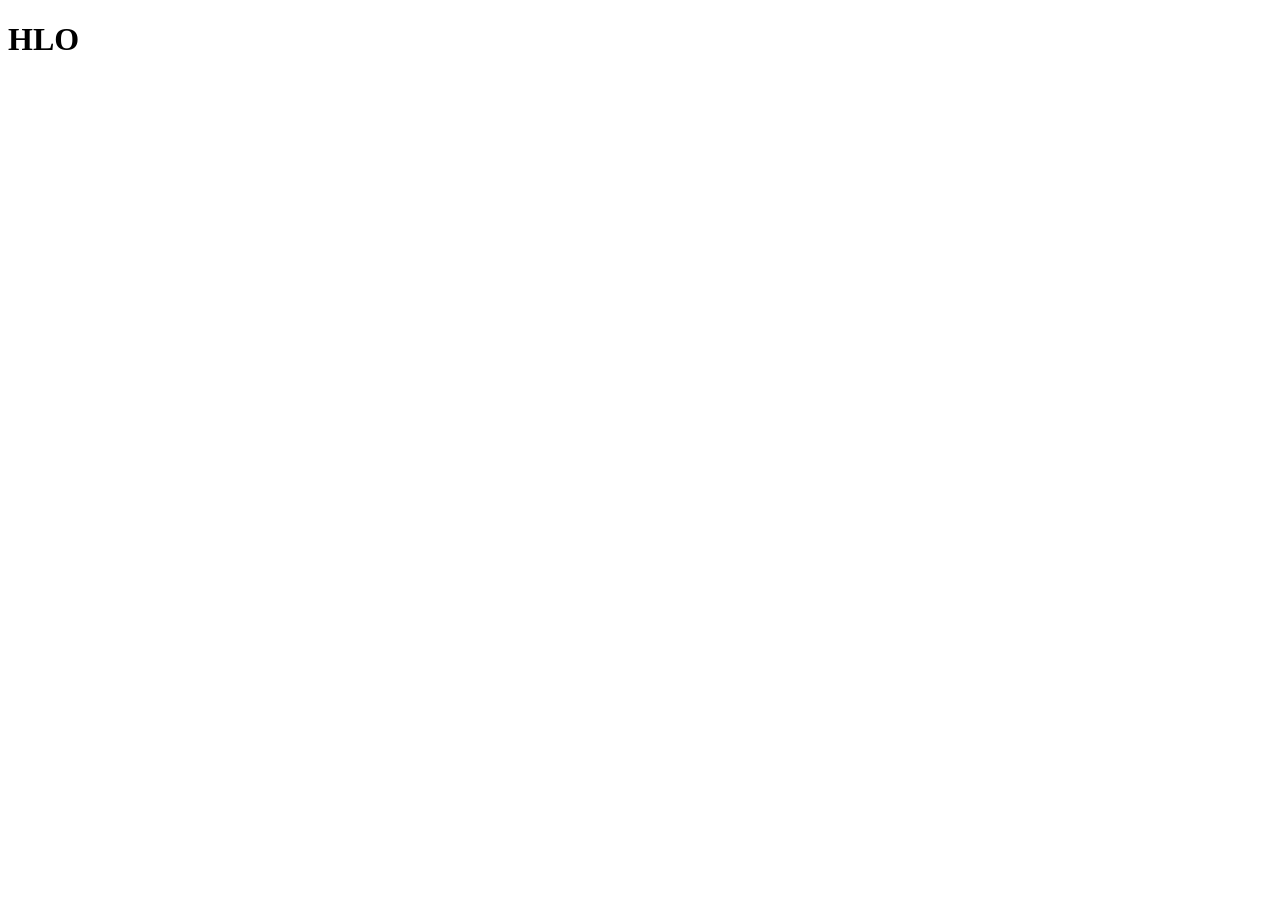
==== index.html @ 4b14d087 "initial commit" ====
<!DOCTYPE html>
<html lang="en">
<head>
    <meta charset="UTF-8">
    <meta name="viewport" content="width=device-width, initial-scale=1.0">
    <title>INDEX</title>
</head>
<body>
    <h1>HLO
    </h1>
</body>
</html>
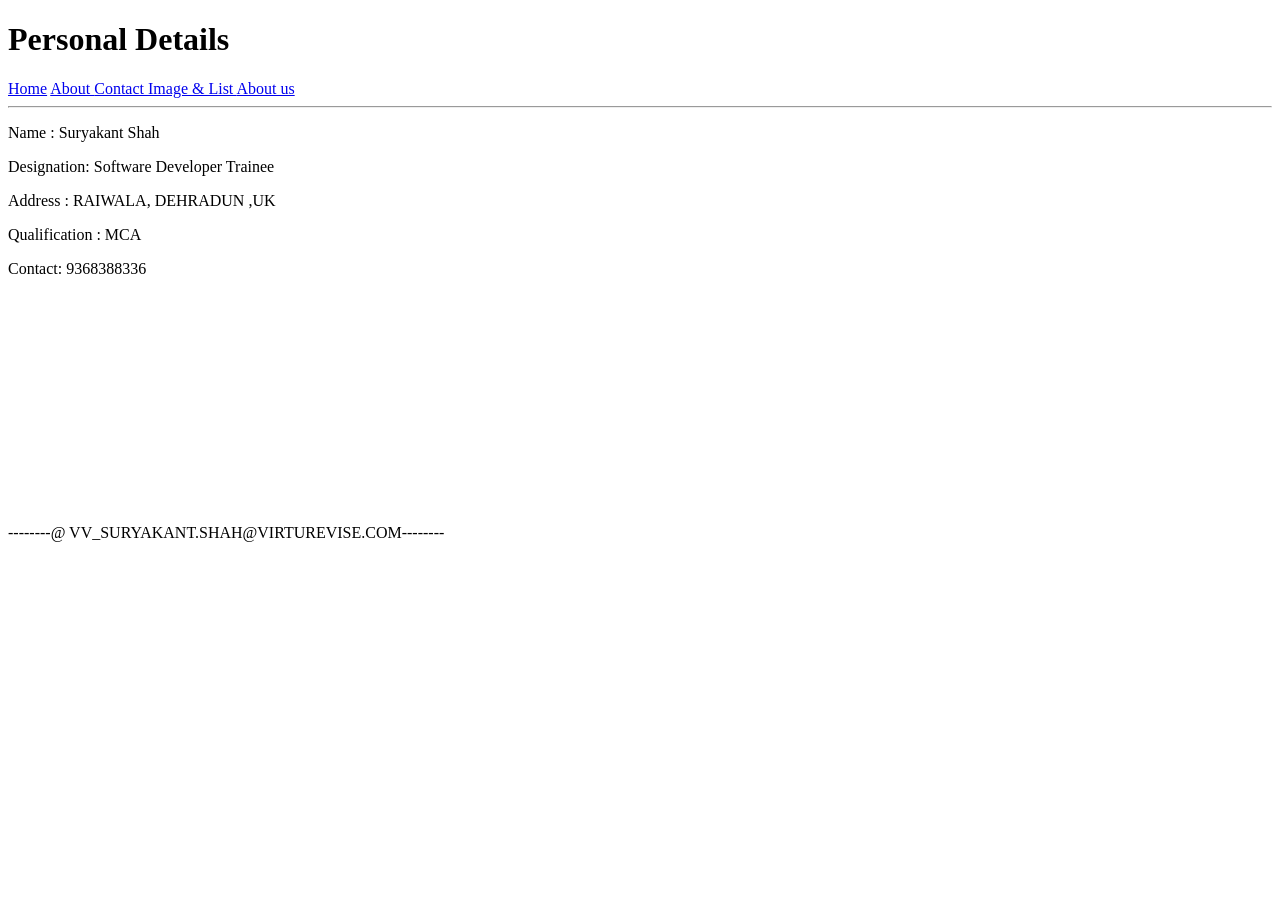
==== commit 0348fa2c: "ASSIGHMENT BY SURYA" ====
--- a/index.html
+++ b/index.html
@@ -3,10 +3,32 @@
 <head>
     <meta charset="UTF-8">
     <meta name="viewport" content="width=device-width, initial-scale=1.0">
-    <title>INDEX</title>
+    <title>PERSONAL PROFILE</title> 
 </head>
 <body>
-    <h1>HLO
-    </h1>
+    <header>
+    <h1>Personal Details </h1>
+    <nav >
+        <a href="index.html">Home</a>
+        <a href="/about.html">About </a>
+        <a href="/contact.html">Contact </a>
+        <a href="/2ND.HTML">Image & List </a>
+        <a href="/about.html">About us</a>
+        
+    </nav>
+</header>
+<hr>
+
+    <main  style="height: 400px;">
+       
+   <p>Name : Suryakant Shah  </P>
+   <P>Designation: Software Developer Trainee</P>
+   <P>Address : RAIWALA, DEHRADUN ,UK</P>
+   <P>Qualification : MCA</P>
+   <p>Contact: 9368388336 </p>
+   
+    </main>
+    
 </body>
+<footer> --------@ VV_SURYAKANT.SHAH@VIRTUREVISE.COM--------</footer>
 </html>
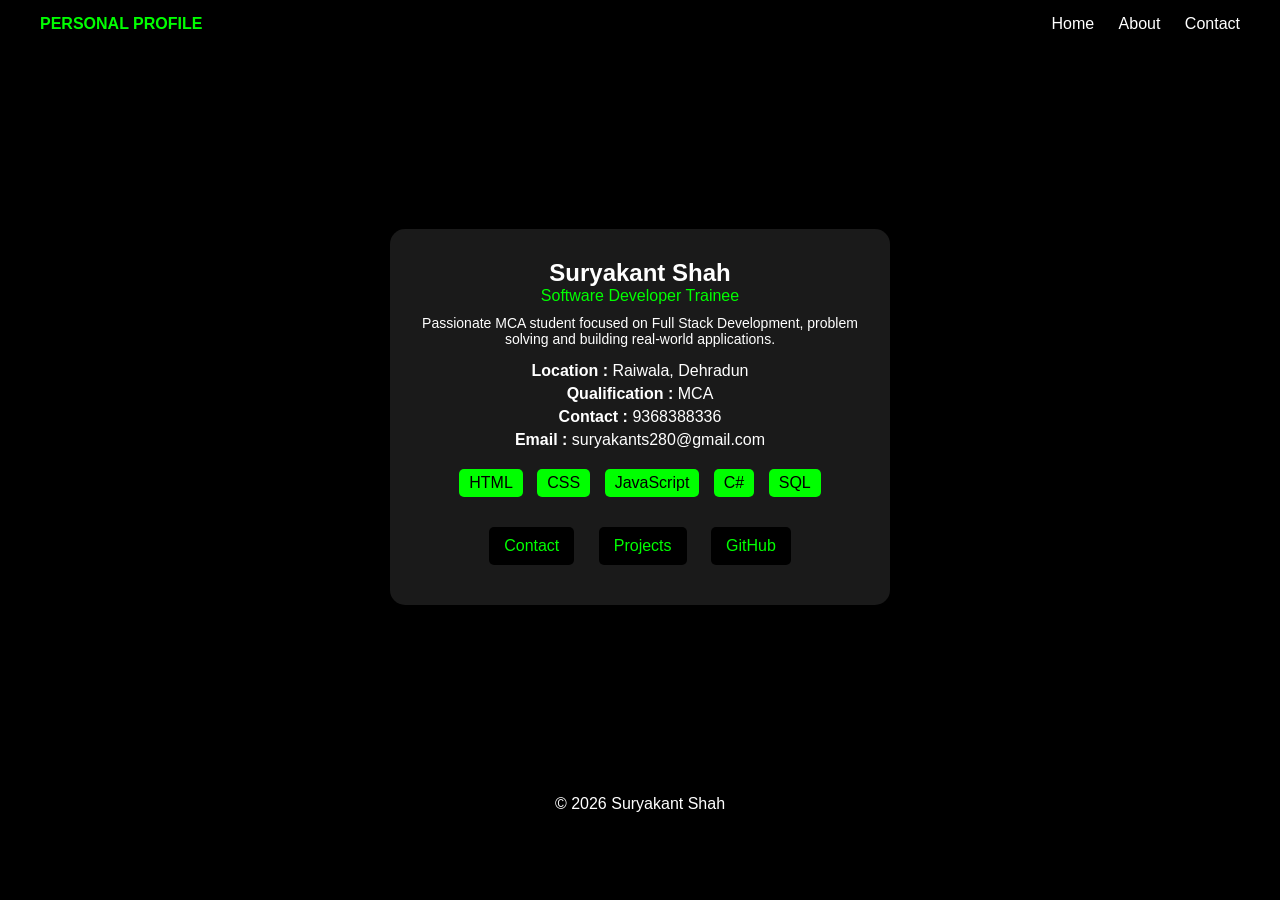
==== commit 4b70d447: "Css by Surya done" ====
--- a/index.html
+++ b/index.html
@@ -3,32 +3,61 @@
 <head>
     <meta charset="UTF-8">
     <meta name="viewport" content="width=device-width, initial-scale=1.0">
-    <title>PERSONAL PROFILE</title> 
+    <title>Personal Profile</title>
+    <link rel="stylesheet" href="style.css">
 </head>
+
 <body>
-    <header>
-    <h1>Personal Details </h1>
-    <nav >
-        <a href="index.html">Home</a>
-        <a href="/about.html">About </a>
-        <a href="/contact.html">Contact </a>
-        <a href="/2ND.HTML">Image & List </a>
-        <a href="/about.html">About us</a>
-        
+
+<header>
+    <div class="logo">PERSONAL PROFILE</div>
+    <nav>
+        <a href="#">Home</a>
+        <a href="#">About</a>
+        <a href="#">Contact</a>
     </nav>
 </header>
-<hr>
 
-    <main  style="height: 400px;">
-       
-   <p>Name : Suryakant Shah  </P>
-   <P>Designation: Software Developer Trainee</P>
-   <P>Address : RAIWALA, DEHRADUN ,UK</P>
-   <P>Qualification : MCA</P>
-   <p>Contact: 9368388336 </p>
-   
-    </main>
-    
+<main>
+
+    <div class="card">
+
+        <h2>Suryakant Shah</h2>
+        <p class="role">Software Developer Trainee </p>
+
+        <p class="bio">
+            Passionate MCA student focused on Full Stack Development,
+            problem solving and building real-world applications.
+        </p>
+
+        <div class="info">
+            <p><b>  Location :</b> Raiwala, Dehradun</p>
+            <p><b>  Qualification :</b> MCA</p>
+            <p><b>  Contact :</b> 9368388336</p>
+            <p ><b>  Email :</b> suryakants280@gmail.com</p>
+        </div>
+
+        <div class="skills">
+            <span>HTML</span>
+            <span>CSS</span>
+            <span>JavaScript</span>
+            <span>C#</span>
+            <span>SQL</span>
+        </div>
+
+        <div class="buttons">
+            <a href="#">Contact</a>
+            <a href="#">Projects</a>
+            <a href="#">GitHub</a>
+        </div>
+
+    </div>
+
+</main>
+
+<footer>
+    © 2026 Suryakant Shah
+</footer>
+
 </body>
-<footer> --------@ VV_SURYAKANT.SHAH@VIRTUREVISE.COM--------</footer>
 </html>
--- a/style.css
+++ b/style.css
@@ -0,0 +1,98 @@
+* {
+    margin: 0;
+    padding: 0;
+    box-sizing: border-box;
+    font-family: 'Segoe UI', sans-serif;
+}
+
+body {
+    background: black;
+    color: white;
+}
+
+header {
+    display: flex;
+    justify-content: space-between;
+    padding: 15px 40px;
+    background: rgba(0, 0, 0, 0.7);
+}
+
+.logo {
+    color: lime;
+    font-weight: bold;
+}
+
+nav a {
+    color: white;
+    margin-left: 20px;
+    text-decoration: none;
+}
+
+nav a:hover {
+    color: lime;
+}
+
+main {
+    display: flex;
+    justify-content: center;
+    align-items: center;
+    height: 82vh;
+}
+
+.card {
+    background: rgba(255, 255, 255, 0.1);
+    padding: 30px;
+    border-radius: 15px;
+    text-align: center;
+    width: 500px;
+    box-shadow: 0 0 20px rgba(0, 0, 0, 0.5);
+}
+
+.role {
+    color: lime;
+    margin-bottom: 10px;
+}
+
+.bio {
+    font-size: 14px;
+    margin-bottom: 15px;
+
+}
+
+.info p {
+    margin: 5px 0;
+}
+
+.skills {
+    margin: 15px 0;
+}
+
+.skills span {
+    background: lime;
+    color: black;
+    padding: 5px 10px;
+    margin: 5px;
+    display: inline-block;
+    border-radius: 5px;
+}
+
+.buttons a {
+    display: inline-block;
+    margin: 10px;
+    padding: 10px 15px;
+    background: black;
+    color: lime;
+    text-decoration: none;
+    border-radius: 5px;
+    transition: 0.3s;
+}
+
+.buttons a:hover {
+    background: lime;
+    color: black;
+}
+
+footer {
+    text-align: center;
+    padding: 9px;
+}
